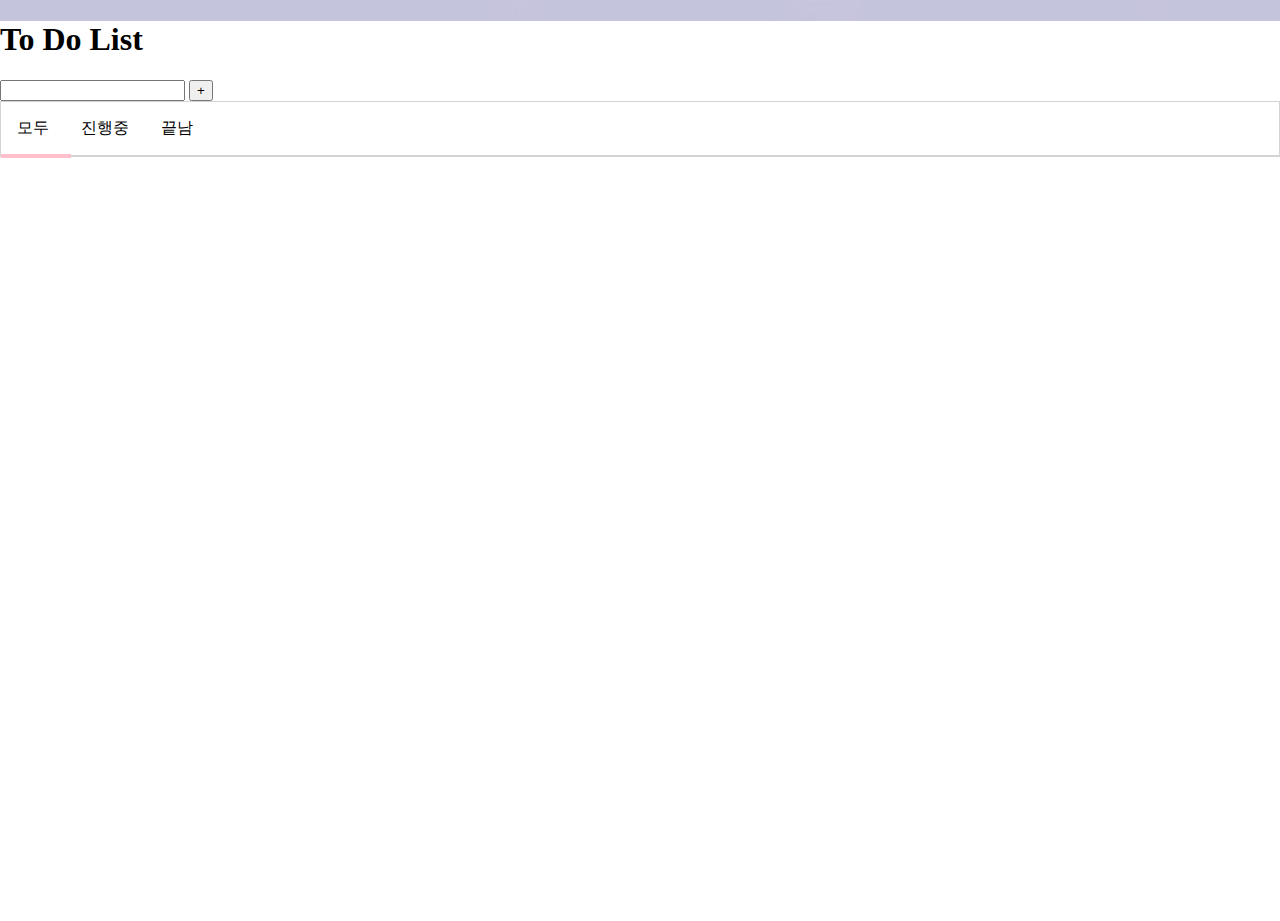
==== www/to do/index.html @ da1e4066 "second commit" ====
<!DOCTYPE html>
<html lang="ko">
<head>
    <meta charset="UTF-8">
    <meta name="viewport" content="width=device-width, initial-scale=1.0">
    <title>to do</title>
    <link href="https://cdn.jsdelivr.net/npm/bootstrap@5.3.1/dist/css/bootstrap.min.css" rel="stylesheet" integrity="sha384-4bw+/aepP/YC94hEpVNVgiZdgIC5+VKNBQNGCHeKRQN+PtmoHDEXuppvnDJzQIu9" crossorigin="anonymous">
    <link rel="stylesheet" href="style.css">
</head>
<body>
    <div class="container">
        <h1>To Do List</h1>
        <section class="input-area">
            <input type="text" id="task-input">
            <button id="add-button">+</button>
        </section>

        <section class="task-area">
            <div class="task-tabs">
                <div id="under-line"></div>
                <div id="all">
                모두
                </div>
                <div id="ongoing">
                진행중
                </div>
                <div id="done">
                끝남
                </div>
            </div>
            <div id="task-board">
                
            </div>
        </section>
    </div>


<script src="https://cdn.jsdelivr.net/npm/bootstrap@5.3.1/dist/js/bootstrap.bundle.min.js" integrity="sha384-HwwvtgBNo3bZJJLYd8oVXjrBZt8cqVSpeBNS5n7C8IVInixGAoxmnlMuBnhbgrkm" crossorigin="anonymous"></script>
    <script src="main.js"></script>
</body>
</html>
---- www/to do/style.css ----
body{margin:0;
    background-image:url("img/background.jpg");
    background-repeat:no-repeat;
    background-size:cover;    
}

.container{
    background-color:white;
    min-height:100vh;
}

.task-area{
    border:1px solid lightgray;
}

.task-tabs{
    display:flex;
    border-bottom:1px solid lightgray;
    position:relative;
}

.task-tabs div{
    padding:1em;
}

#under-line{
    height:4px;
    background-color:pink;
    position:absolute;
    width:70px;
    left:0px;
    top:52px;
    padding:0px;
}

.task{
    display:flex;
    justify-content: space-between;
    padding:1em;
}

.task-done{
    text-decoration: line-through;
}

.task-tabs div{
    cursor:pointer;
}
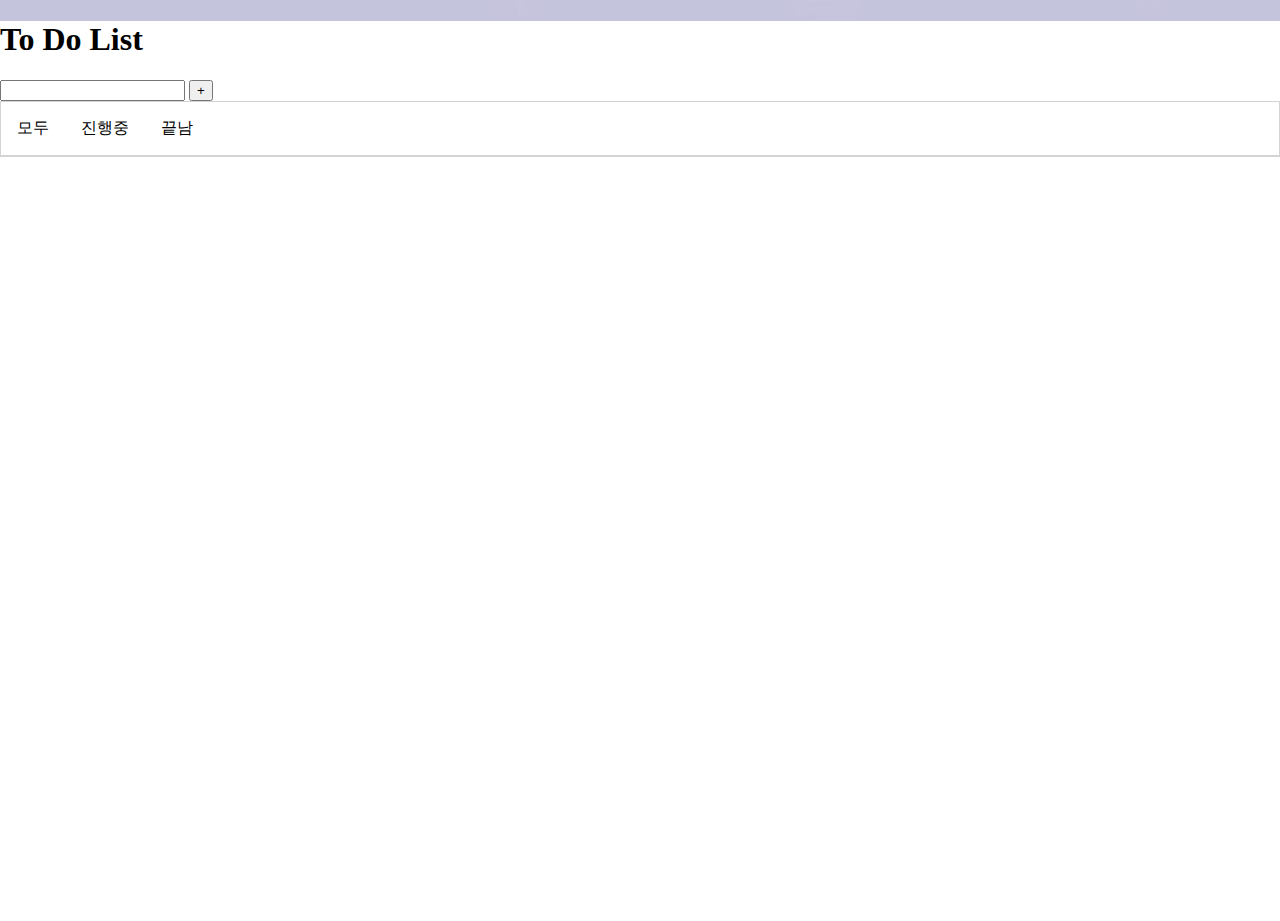
==== commit 9f7a64e6: "commit" ====
--- a/www/to do/index.html
+++ b/www/to do/index.html
@@ -17,7 +17,6 @@
 
         <section class="task-area">
             <div class="task-tabs">
-                <div id="under-line"></div>
                 <div id="all">
                 모두
                 </div>
--- a/www/to do/style.css
+++ b/www/to do/style.css
@@ -23,16 +23,6 @@
     padding:1em;
 }
 
-#under-line{
-    height:4px;
-    background-color:pink;
-    position:absolute;
-    width:70px;
-    left:0px;
-    top:52px;
-    padding:0px;
-}
-
 .task{
     display:flex;
     justify-content: space-between;
